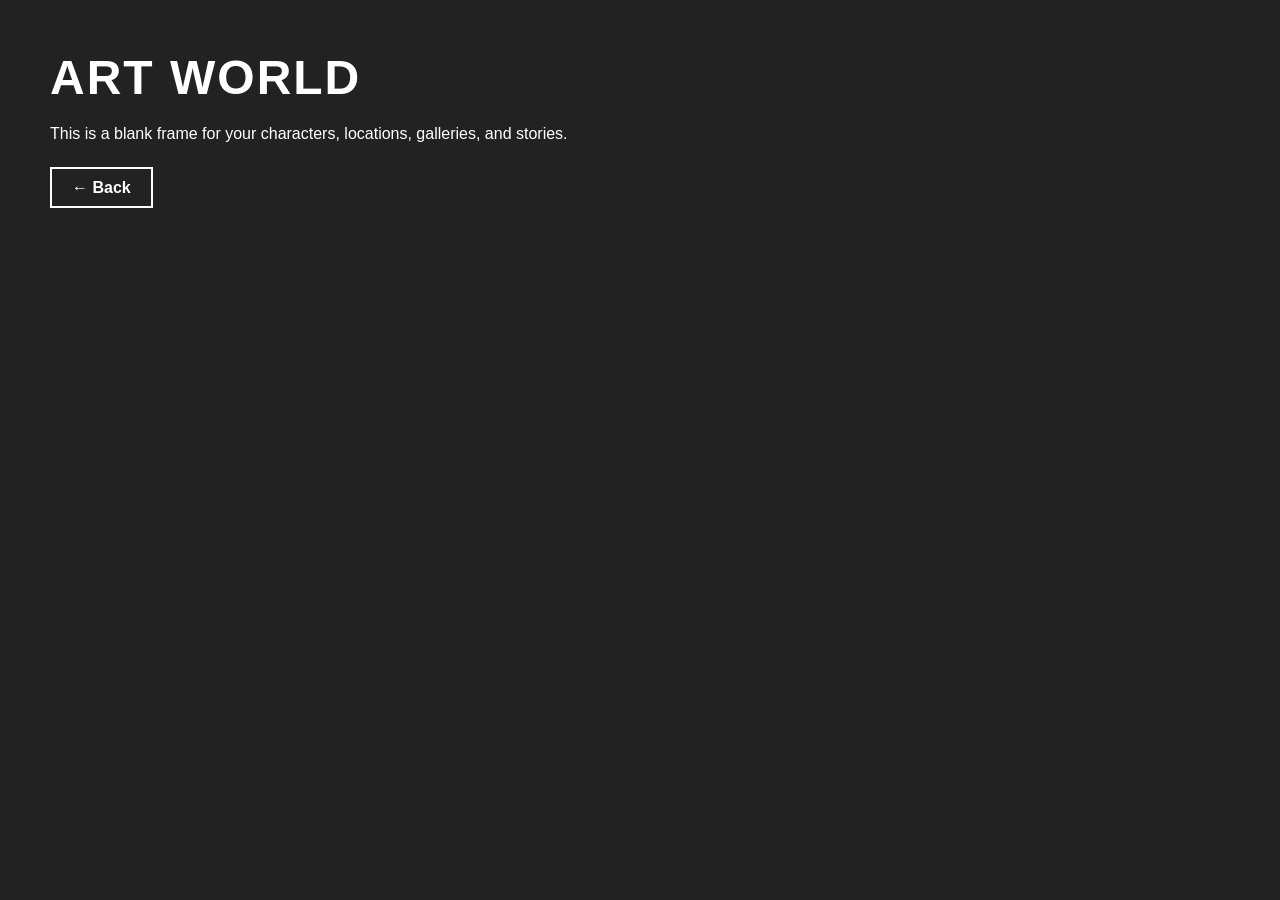
==== art.html @ 6acf8da5 "Start" ====
<!DOCTYPE html>
<html lang="en">
<head>
    <meta charset="UTF-8">
    <meta name="viewport" content="width=device-width, initial-scale=1.0">
    <title>Art Section</title>
    <link rel="stylesheet" href="style.css">
</head>
<body style="background-color: #222; color: #fff; padding: 50px; font-family: Arial, sans-serif;">

    <h1>Art World</h1>
    <p>This is a blank frame for your characters, locations, galleries, and stories.</p>
    
    <br><br>
    <a href="index.html" style="color: #fff; font-weight: bold; text-decoration: none; border: 2px solid #fff; padding: 10px 20px;">← Back</a>

</body>
</html>
---- style.css ----
* {
    margin: 0;
    padding: 0;
    box-sizing: border-box;
}

body, html {
    height: 100%;
    font-family: Arial, sans-serif;
    overflow: hidden;
}
.split-container {
    display: flex;
    width: 100%;
    height: 100vh;
}
.split-side {
    flex: 1;
    display: flex;
    flex-direction: column;
    justify-content: center;
    align-items: center;
    text-align: center;
    padding: 20px;
    transition: background 0.3s ease;
}
.design-side {
        background: url("./images/redbg.png") center / cover no-repeat;
        color: #333333;
    }

.design-btn {
    border-color: #ffffff;
    color: #ffffff;
    background: transparent;
}

.design-btn:hover {
    background: #ffffff;
    color: #5a100d;
}
.art-side {
    background: url("./images/bluebg.png") center / cover no-repeat;
    color: #ffffff;
}

h1 {
    font-size: 3rem;
    margin-bottom: 20px;
    text-transform: uppercase;
    letter-spacing: 2px;
}

.btn {
    display: inline-block;
    padding: 12px 30px;
    font-size: 1rem;
    text-decoration: none;
    border: 2px solid;
    font-weight: bold;
    cursor: pointer;
    transition: all 0.3s ease;
}

.design-btn {
    border-color: #333;
    color: #333;
    background: transparent;
}
.design-btn:hover {
    background: #333;
    color: #fff;
}

.art-btn {
    border-color: #fff;
    color: #fff;
    background: transparent;
}
.art-btn:hover {
    background: #fff;
    color: #222;
}

@media (max-width: 768px) {
    .split-container {
        flex-direction: column;
    }
}
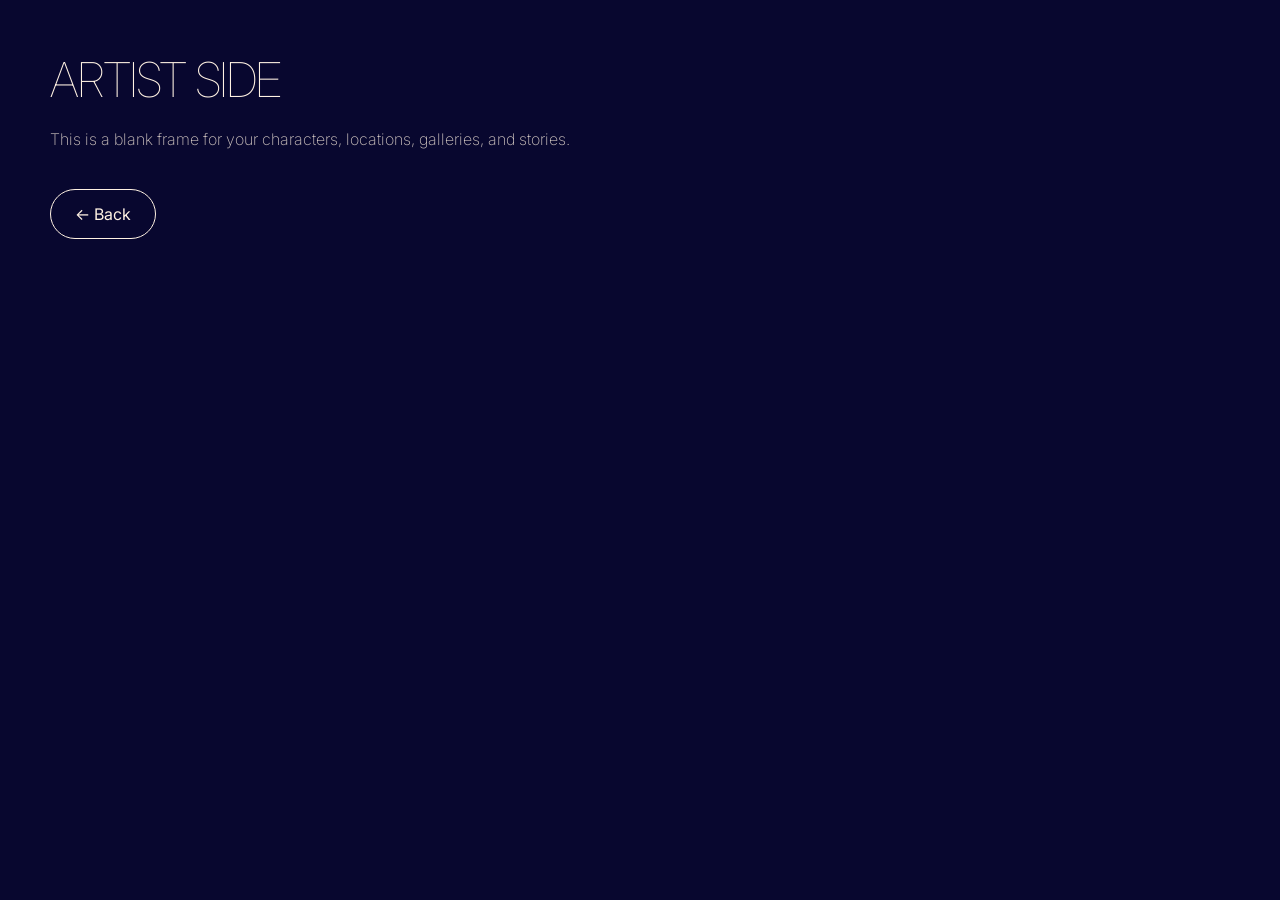
==== commit 05f25c06: "Update" ====
--- a/art.html
+++ b/art.html
@@ -3,16 +3,19 @@
 <head>
     <meta charset="UTF-8">
     <meta name="viewport" content="width=device-width, initial-scale=1.0">
-    <title>Art Section</title>
+    <title>Artist Side — echoji07</title>
+    <link rel="icon" type="image/svg+xml" href="images/favicon.svg">
+    <link rel="preconnect" href="https://fonts.googleapis.com">
+    <link rel="preconnect" href="https://fonts.gstatic.com" crossorigin>
+    <link href="https://fonts.googleapis.com/css2?family=Inter:wght@100;200;300;400&display=swap" rel="stylesheet">
     <link rel="stylesheet" href="style.css">
 </head>
-<body style="background-color: #222; color: #fff; padding: 50px; font-family: Arial, sans-serif;">
+<body class="sub-page art">
 
-    <h1>Art World</h1>
+    <h1>Artist Side</h1>
     <p>This is a blank frame for your characters, locations, galleries, and stories.</p>
-    
-    <br><br>
-    <a href="index.html" style="color: #fff; font-weight: bold; text-decoration: none; border: 2px solid #fff; padding: 10px 20px;">← Back</a>
+
+    <a href="index.html" class="back-link">← Back</a>
 
 </body>
-</html>+</html>
--- a/style.css
+++ b/style.css
@@ -1,89 +1,414 @@
+/* ==========================================================
+   echoji07 website — перший екран (Design side / Artist side)
+   Макет Figma: 1920x1080, кожна половина 960x1080.
+   Усі розміри задані через --u (1 піксель макета).
+   ========================================================== */
+
+:root {
+    --u: min(calc(100vw / 1920), calc(100vh / 1080));
+    --cream: #FFF2E3;
+    --red-bg: #270001;
+    --blue-bg: #08072F;
+    --red-star: #121032;
+    --blue-star: #270001;
+    --btn-text: #2E0908;
+}
+
 * {
     margin: 0;
     padding: 0;
     box-sizing: border-box;
 }
 
-body, html {
+html, body {
     height: 100%;
-    font-family: Arial, sans-serif;
+    font-family: "Inter", Arial, sans-serif;
+    -webkit-font-smoothing: antialiased;
+}
+
+body.hub-page {
     overflow: hidden;
-}
+    background: #000;
+}
+
+a {
+    text-decoration: none;
+    color: inherit;
+}
+
+/* ---------- Він'єтка на весь екран (~20% затемнення по краях) ---------- */
+
+body.hub-page::after {
+    content: "";
+    position: fixed;
+    inset: 0;
+    z-index: 4;
+    pointer-events: none;
+    background: radial-gradient(ellipse at center, rgba(0, 0, 0, 0) 45%, rgba(0, 0, 0, 0.2) 100%);
+}
+
+/* ---------- Контейнер з двома половинами ---------- */
+
 .split-container {
     display: flex;
     width: 100%;
     height: 100vh;
-}
+    position: relative;
+}
+
 .split-side {
+    position: relative;
     flex: 1;
+    overflow: hidden;
+    color: var(--cream);
+}
+
+.design-side {
+    background: var(--red-bg) url("./images/redbg.png") center / cover no-repeat;
+}
+
+.art-side {
+    background: var(--blue-bg) url("./images/bluebg.png") center / cover no-repeat;
+}
+
+/* Сцена 960x1080 — по центру половини, масштабується разом з вікном */
+.stage {
+    position: absolute;
+    left: 50%;
+    top: 50%;
+    width: calc(960 * var(--u));
+    height: calc(1080 * var(--u));
+    transform: translate(-50%, -50%);
+}
+
+/* ---------- Заголовок + опис ---------- */
+
+.hero-text {
+    position: absolute;
+    left: 50%;
+    top: calc(100 * var(--u));
+    width: calc(588 * var(--u));
+    transform: translateX(-50%);
     display: flex;
     flex-direction: column;
+    align-items: center;
+    gap: calc(12 * var(--u));
+}
+
+.hero-title {
+    width: 100%;
+    height: calc(124 * var(--u));
+    display: flex;
+    align-items: center;
     justify-content: center;
-    align-items: center;
     text-align: center;
-    padding: 20px;
-    transition: background 0.3s ease;
-}
-.design-side {
-        background: url("./images/redbg.png") center / cover no-repeat;
-        color: #333333;
-    }
-
-.design-btn {
-    border-color: #ffffff;
-    color: #ffffff;
+    font-family: "Inter", Arial, sans-serif;
+    font-weight: 100;
+    font-size: calc(108 * var(--u));
+    line-height: 1;
+    letter-spacing: -0.08em;
+    /* компенсація від'ємного letter-spacing після останньої літери, щоб текст був точно по центру */
+    padding-right: 0.08em;
+    text-transform: uppercase;
+    white-space: nowrap;
+    color: var(--cream);
+    margin: 0;
+}
+
+.hero-desc {
+    width: calc(526 * var(--u));
+    max-width: 100%;
+    text-align: center;
+    font-family: "Inter", Arial, sans-serif;
+    font-weight: 200; /* Inter Extra Light */
+    font-size: max(10px, calc(14 * var(--u)));
+    line-height: calc(18 * var(--u));
+    letter-spacing: -0.02em;
+    color: rgba(255, 242, 227, 0.8);
+}
+
+/* ---------- Кнопка EXPLORE ---------- */
+
+.btn {
+    position: absolute;
+    left: 50%;
+    top: calc(795 * var(--u));
+    transform: translateX(-50%);
+    display: inline-flex;
+    align-items: center;
+    justify-content: center;
+    padding: calc(14 * var(--u)) calc(24 * var(--u));
+    border-radius: 999px;
+    background: var(--cream);
+    color: var(--btn-text);
+    font-weight: 400;
+    font-size: max(12px, calc(18 * var(--u)));
+    text-transform: uppercase;
+    line-height: 1.2;
+    cursor: pointer;
+    transition: transform 0.25s ease, box-shadow 0.25s ease;
+}
+
+.btn:hover {
+    transform: translateX(-50%) translateY(-2px);
+    box-shadow: 0 6px 20px rgba(255, 242, 227, 0.25);
+}
+
+/* Кнопки EXPLORE: текст 24, відступи 16 / 32 (задані окремо для кожної сторони) */
+.design-side .btn {
+    font-size: max(16px, calc(24 * var(--u)));
+    padding: calc(16 * var(--u)) calc(32 * var(--u));
+}
+
+.art-side .btn {
+    font-size: max(16px, calc(24 * var(--u)));
+    padding: calc(16 * var(--u)) calc(32 * var(--u));
+}
+
+/* ---------- Навігаційні «таблетки» ---------- */
+
+.nav-chips {
+    position: absolute;
+    left: 50%;
+    top: calc(914 * var(--u));
+    transform: translateX(-50%);
+    display: flex;
+    flex-direction: column;
+    align-items: center;
+    gap: calc(12 * var(--u));
+}
+
+.chip-row {
+    display: flex;
+    justify-content: center;
+    align-items: center;
+    gap: calc(12 * var(--u));
+}
+
+.chip {
+    display: inline-flex;
+    align-items: center;
+    justify-content: center;
+    padding: calc(14 * var(--u)) calc(24 * var(--u));
+    border: 1px solid var(--cream);
+    border-radius: 999px;
+    color: var(--cream);
+    font-weight: 400;
+    font-size: max(11px, calc(16 * var(--u)));
+    line-height: 1.2;
+    white-space: nowrap;
+    transition: background 0.25s ease, color 0.25s ease;
+}
+
+.chip:hover {
+    background: var(--cream);
+    color: var(--btn-text);
+}
+
+/* ---------- Пошук (по центру зверху, через обидві половини) ---------- */
+
+.search {
+    position: fixed;
+    z-index: 5;
+    left: 50%;
+    top: clamp(16px, calc(50 * var(--u)), 50px);
+    transform: translateX(-50%);
+    width: 279px;
+    background: var(--cream);
+    border-radius: 30px;
+    overflow: hidden;
+    box-shadow: 0 4px 12px rgba(0, 0, 0, 0.2);
+}
+
+/* Рядок вводу: 279 x 48, відступи 12 / 24 */
+.search-field {
+    display: flex;
+    align-items: center;
+    height: 48px;
+    padding: 12px 24px;
+}
+
+.search input {
+    flex: 1;
+    min-width: 0;
+    border: 0;
+    outline: 0;
     background: transparent;
-}
-
-.design-btn:hover {
-    background: #ffffff;
-    color: #5a100d;
-}
-.art-side {
-    background: url("./images/bluebg.png") center / cover no-repeat;
-    color: #ffffff;
-}
-
-h1 {
+    font-family: "Inter", Arial, sans-serif;
+    font-weight: 300;
+    font-size: 16px;
+    line-height: 24px;
+    height: 24px;
+    letter-spacing: -0.02em;
+    color: #000;
+}
+
+.search input::placeholder {
+    color: rgba(0, 0, 0, 0.32);
+}
+
+.search input::-webkit-search-cancel-button {
+    display: none;
+}
+
+.search-icon {
+    flex: none;
+    display: block;
+    width: 24px;
+    height: 24px;
+    opacity: 0.32;
+    transition: opacity 0.2s ease;
+}
+
+.search-icon:hover {
+    opacity: 0.6;
+}
+
+/* Хрестик очищення: з'являється, коли є текст; відступ 12px до лупи */
+.search-clear {
+    flex: none;
+    display: flex;
+    align-items: center;
+    justify-content: center;
+    width: 24px;
+    height: 24px;
+    margin-right: 12px;
+    padding: 0;
+    border: 0;
+    background: transparent;
+    cursor: pointer;
+}
+
+.search-clear[hidden] {
+    display: none;
+}
+
+.search-clear img {
+    width: 18px;
+    height: 18px;
+    opacity: 0.32;
+    transition: opacity 0.2s ease;
+}
+
+.search-clear:hover img {
+    opacity: 0.6;
+}
+
+/* Випадаючі підказки (Variant3) */
+.search-results {
+    display: none;
+    padding: 0 24px;
+}
+
+.search.is-open .search-results {
+    display: block;
+}
+
+.search-result {
+    display: flex;
+    align-items: center;
+    gap: 8px;
+    padding: 14px 0;
+    font-weight: 300;
+    font-size: 16px;
+    line-height: 24px;
+    letter-spacing: -0.02em;
+    color: #000;
+    border-top: 1px solid rgba(0, 0, 0, 0.06);
+}
+
+.search-result-title {
+    flex: 1;
+    min-width: 0;
+    white-space: nowrap;
+    overflow: hidden;
+    text-overflow: ellipsis;
+}
+
+.search-result-side {
+    flex: none;
+    font-size: 14px;
+    text-align: right;
+    color: rgba(0, 0, 0, 0.12);
+    white-space: nowrap;
+}
+
+.search-result-arrow {
+    flex: none;
+    width: 24px;
+    height: 24px;
+    opacity: 0.5;
+}
+
+.search-result:hover .search-result-side {
+    color: rgba(0, 0, 0, 0.4);
+}
+
+/* ---------- Внутрішні сторінки (design.html / art.html) ---------- */
+
+body.sub-page {
+    min-height: 100vh;
+    padding: 50px;
+    color: var(--cream);
+}
+
+body.sub-page.design { background: var(--red-bg); }
+body.sub-page.art    { background: var(--blue-bg); }
+
+body.sub-page h1 {
+    font-weight: 100;
     font-size: 3rem;
+    letter-spacing: -0.04em;
+    text-transform: uppercase;
     margin-bottom: 20px;
-    text-transform: uppercase;
-    letter-spacing: 2px;
-}
-
-.btn {
+}
+
+body.sub-page p {
+    font-weight: 200;
+    opacity: 0.8;
+}
+
+.back-link {
     display: inline-block;
-    padding: 12px 30px;
-    font-size: 1rem;
-    text-decoration: none;
-    border: 2px solid;
-    font-weight: bold;
-    cursor: pointer;
-    transition: all 0.3s ease;
-}
-
-.design-btn {
-    border-color: #333;
-    color: #333;
-    background: transparent;
-}
-.design-btn:hover {
-    background: #333;
-    color: #fff;
-}
-
-.art-btn {
-    border-color: #fff;
-    color: #fff;
-    background: transparent;
-}
-.art-btn:hover {
-    background: #fff;
-    color: #222;
-}
+    margin-top: 40px;
+    padding: 14px 24px;
+    border: 1px solid var(--cream);
+    border-radius: 999px;
+    transition: background 0.25s ease, color 0.25s ease;
+}
+
+.back-link:hover {
+    background: var(--cream);
+    color: var(--btn-text);
+}
+
+/* ---------- Мобільна версія: половини одна під одною ---------- */
 
 @media (max-width: 768px) {
+    body.hub-page {
+        overflow-y: auto;
+    }
+
+    :root {
+        --u: calc(100vw / 700);
+    }
+
     .split-container {
         flex-direction: column;
-    }
-}+        height: auto;
+    }
+
+    .split-side {
+        flex: none;
+        height: calc(1080 * var(--u));
+    }
+
+    .stage {
+        top: 0;
+        transform: translateX(-50%);
+    }
+
+    .search {
+        top: 20px;
+    }
+}
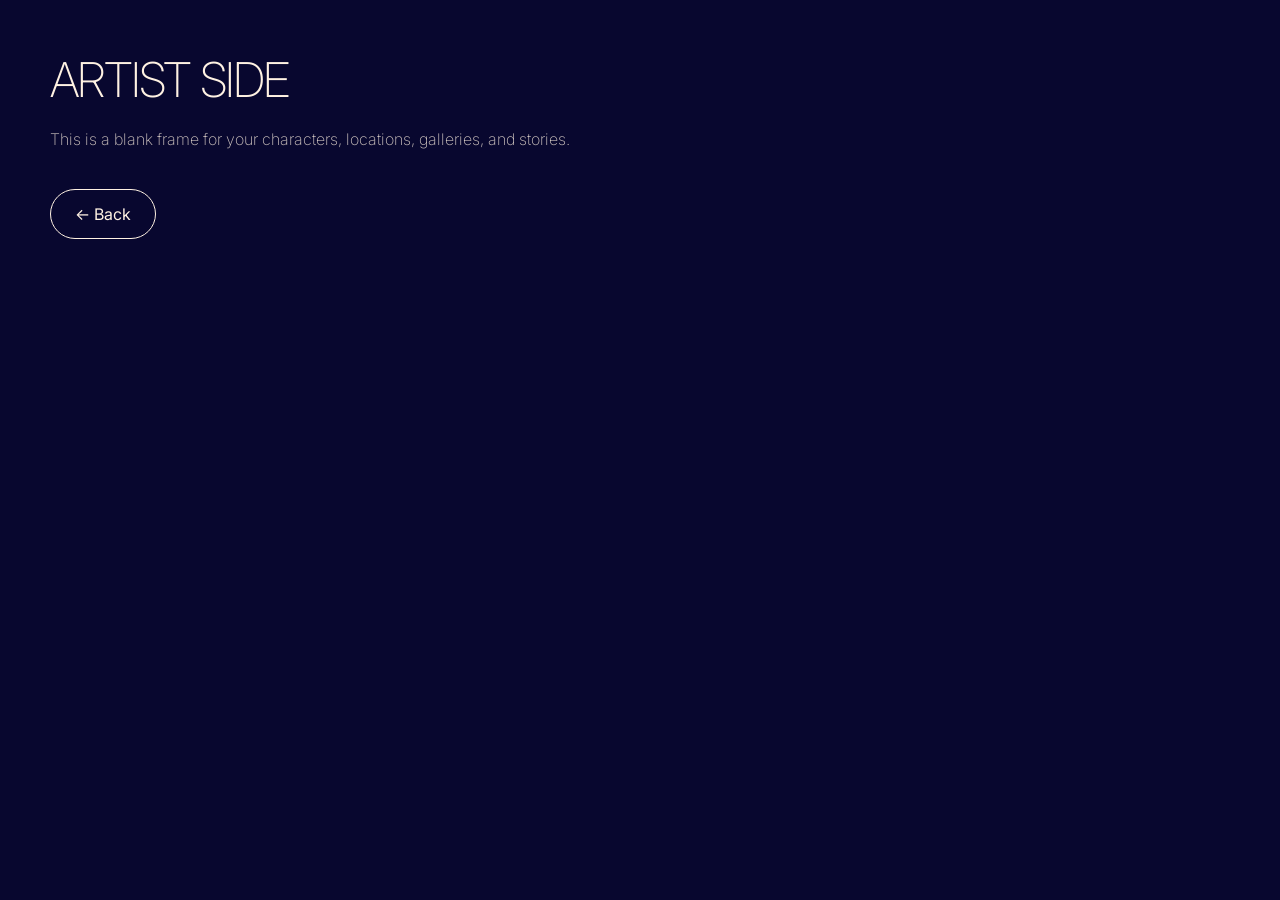
==== commit 2780b1df: "upd" ====
--- a/art.html
+++ b/art.html
@@ -9,6 +9,7 @@
     <link rel="preconnect" href="https://fonts.gstatic.com" crossorigin>
     <link href="https://fonts.googleapis.com/css2?family=Inter:wght@100;200;300;400&display=swap" rel="stylesheet">
     <link rel="stylesheet" href="style.css">
+    <script src="prefs.js"></script>
 </head>
 <body class="sub-page art">
 
--- a/style.css
+++ b/style.css
@@ -9,9 +9,14 @@
     --cream: #FFF2E3;
     --red-bg: #270001;
     --blue-bg: #08072F;
-    --red-star: #121032;
-    --blue-star: #270001;
-    --btn-text: #2E0908;
+    --red-ink: #2E0908;   /* текст кнопки на Design side */
+    --blue-ink: #131032;  /* текст кнопки на Artist side */
+    --btn-text: var(--red-ink);
+
+    /* розмір іконок 24 з макета (на малих екранах не менше 16px) */
+    --icon: max(16px, calc(24 * var(--u)));
+    /* відступ від країв екрана до кутових елементів (32 у макеті) */
+    --edge: max(14px, calc(32 * var(--u)));
 }
 
 * {
@@ -34,6 +39,26 @@
 a {
     text-decoration: none;
     color: inherit;
+}
+
+button {
+    font: inherit;
+    color: inherit;
+}
+
+/* SVG-спрайт з іконками (не відображається, але symbol доступні через <use>) */
+.sprite {
+    position: absolute;
+    width: 0;
+    height: 0;
+    overflow: hidden;
+}
+
+.icon {
+    flex: none;
+    display: block;
+    width: var(--icon);
+    height: var(--icon);
 }
 
 /* ---------- Він'єтка на весь екран (~20% затемнення по краях) ---------- */
@@ -69,6 +94,7 @@
 
 .art-side {
     background: var(--blue-bg) url("./images/bluebg.png") center / cover no-repeat;
+    --btn-text: var(--blue-ink);
 }
 
 /* Сцена 960x1080 — по центру половини, масштабується разом з вікном */
@@ -95,6 +121,7 @@
     gap: calc(12 * var(--u));
 }
 
+/* Inter Extra Light, 108, letter-spacing -0.08em */
 .hero-title {
     width: 100%;
     height: calc(124 * var(--u));
@@ -103,7 +130,7 @@
     justify-content: center;
     text-align: center;
     font-family: "Inter", Arial, sans-serif;
-    font-weight: 100;
+    font-weight: 200;
     font-size: calc(108 * var(--u));
     line-height: 1;
     letter-spacing: -0.08em;
@@ -115,19 +142,41 @@
     margin: 0;
 }
 
+/* Inter Light, 14 / 18, letter-spacing 0.04em, колір #FFF2E3 */
 .hero-desc {
     width: calc(526 * var(--u));
     max-width: 100%;
     text-align: center;
     font-family: "Inter", Arial, sans-serif;
-    font-weight: 200; /* Inter Extra Light */
+    font-weight: 300;
     font-size: max(10px, calc(14 * var(--u)));
     line-height: calc(18 * var(--u));
-    letter-spacing: -0.02em;
-    color: rgba(255, 242, 227, 0.8);
-}
-
-/* ---------- Кнопка EXPLORE ---------- */
+    letter-spacing: 0.04em;
+    color: var(--cream);
+}
+
+/* Розміри блоку з описом задані ОКРЕМО для кожної сторони — вони не залежать один від одного,
+   тому змінювати їх можна незалежно. Текст у 2 рядки для EN і UA. */
+
+/* Design side */
+.design-side .hero-text {
+    width: calc(780 * var(--u));
+}
+
+.design-side .hero-desc {
+    width: calc(760 * var(--u));
+}
+
+/* Artist side */
+.art-side .hero-text {
+    width: calc(760 * var(--u));
+}
+
+.art-side .hero-desc {
+    width: calc(740 * var(--u));
+}
+
+/* ---------- Кнопка EXPLORE (текст 24, відступи 16 / 32, відступ до стрілки 14) ---------- */
 
 .btn {
     position: absolute;
@@ -137,16 +186,22 @@
     display: inline-flex;
     align-items: center;
     justify-content: center;
-    padding: calc(14 * var(--u)) calc(24 * var(--u));
+    gap: calc(14 * var(--u));
+    padding: calc(16 * var(--u)) calc(32 * var(--u));
     border-radius: 999px;
     background: var(--cream);
     color: var(--btn-text);
     font-weight: 400;
-    font-size: max(12px, calc(18 * var(--u)));
+    font-size: max(16px, calc(24 * var(--u)));
     text-transform: uppercase;
     line-height: 1.2;
+    white-space: nowrap;
     cursor: pointer;
     transition: transform 0.25s ease, box-shadow 0.25s ease;
+}
+
+.btn .icon {
+    stroke-width: 2;
 }
 
 .btn:hover {
@@ -154,18 +209,7 @@
     box-shadow: 0 6px 20px rgba(255, 242, 227, 0.25);
 }
 
-/* Кнопки EXPLORE: текст 24, відступи 16 / 32 (задані окремо для кожної сторони) */
-.design-side .btn {
-    font-size: max(16px, calc(24 * var(--u)));
-    padding: calc(16 * var(--u)) calc(32 * var(--u));
-}
-
-.art-side .btn {
-    font-size: max(16px, calc(24 * var(--u)));
-    padding: calc(16 * var(--u)) calc(32 * var(--u));
-}
-
-/* ---------- Навігаційні «таблетки» ---------- */
+/* ---------- Навігаційні «таблетки» з іконками ---------- */
 
 .nav-chips {
     position: absolute;
@@ -186,9 +230,11 @@
 }
 
 .chip {
+    --doc-line: var(--red-ink);
     display: inline-flex;
     align-items: center;
     justify-content: center;
+    gap: calc(8 * var(--u));
     padding: calc(14 * var(--u)) calc(24 * var(--u));
     border: 1px solid var(--cream);
     border-radius: 999px;
@@ -200,9 +246,95 @@
     transition: background 0.25s ease, color 0.25s ease;
 }
 
+/* у макеті на Artist side відступ між текстом та іконкою 10 */
+.art-side .chip {
+    gap: calc(10 * var(--u));
+}
+
 .chip:hover {
+    --doc-line: var(--cream);
     background: var(--cream);
-    color: var(--btn-text);
+    color: var(--red-ink);
+}
+
+/* ---------- Локальний час (лівий верхній кут) ---------- */
+
+.local-time {
+    position: absolute;
+    z-index: 3;
+    top: max(14px, calc(24 * var(--u)));
+    left: var(--edge);
+    font-weight: 300;
+    font-size: max(11px, calc(14 * var(--u)));
+    line-height: 1.2;
+    text-transform: uppercase;
+    white-space: nowrap;
+    color: rgba(255, 242, 227, 0.32);
+    cursor: default;
+}
+
+/* ---------- Перемикач мови EN / UA (правий верхній кут) ---------- */
+
+.lang {
+    position: absolute;
+    z-index: 3;
+    top: max(14px, calc(24 * var(--u)));
+    right: var(--edge);
+    display: flex;
+    align-items: center;
+    gap: max(10px, calc(14 * var(--u)));
+}
+
+.lang-btn {
+    padding: 2px;
+    border: 0;
+    border-bottom: 1px solid transparent;
+    background: transparent;
+    font-family: "Inter", Arial, sans-serif;
+    font-weight: 300;
+    font-size: max(11px, calc(14 * var(--u)));
+    letter-spacing: -0.02em;
+    line-height: 1.2;
+    color: rgba(255, 242, 227, 0.24);
+    cursor: pointer;
+    transition: color 0.2s ease, border-color 0.2s ease;
+}
+
+.lang-btn:hover {
+    color: rgba(255, 242, 227, 0.6);
+}
+
+.lang-btn.is-active {
+    color: var(--cream);
+    border-bottom-color: var(--cream);
+    cursor: default;
+}
+
+/* ---------- Іконки соцмереж по боках ---------- */
+
+.socials {
+    position: absolute;
+    z-index: 3;
+    top: 50%;
+    transform: translateY(-50%);
+    list-style: none;
+    display: flex;
+    flex-direction: column;
+    gap: max(14px, calc(32 * var(--u)));
+}
+
+.socials-left  { left: var(--edge); }
+.socials-right { right: var(--edge); }
+
+.socials a {
+    display: block;
+    color: rgba(255, 242, 227, 0.6);
+    transition: color 0.2s ease, transform 0.2s ease;
+}
+
+.socials a:hover {
+    color: var(--cream);
+    transform: scale(1.12);
 }
 
 /* ---------- Пошук (по центру зверху, через обидві половини) ---------- */
@@ -213,14 +345,14 @@
     left: 50%;
     top: clamp(16px, calc(50 * var(--u)), 50px);
     transform: translateX(-50%);
-    width: 279px;
+    width: 280px;
     background: var(--cream);
     border-radius: 30px;
     overflow: hidden;
     box-shadow: 0 4px 12px rgba(0, 0, 0, 0.2);
 }
 
-/* Рядок вводу: 279 x 48, відступи 12 / 24 */
+/* Рядок вводу: 280 x 48, відступи 12 / 24 */
 .search-field {
     display: flex;
     align-items: center;
@@ -264,7 +396,8 @@
     opacity: 0.6;
 }
 
-/* Хрестик очищення: з'являється, коли є текст; відступ 12px до лупи */
+/* Хрестик очищення: контейнер 24, сам хрестик усередині 16 (як у макеті);
+   з'являється, коли є текст; відступ 12px до лупи */
 .search-clear {
     flex: none;
     display: flex;
@@ -284,8 +417,8 @@
 }
 
 .search-clear img {
-    width: 18px;
-    height: 18px;
+    width: 24px;
+    height: 24px;
     opacity: 0.32;
     transition: opacity 0.2s ease;
 }
@@ -356,7 +489,7 @@
 body.sub-page.art    { background: var(--blue-bg); }
 
 body.sub-page h1 {
-    font-weight: 100;
+    font-weight: 200;
     font-size: 3rem;
     letter-spacing: -0.04em;
     text-transform: uppercase;
@@ -379,7 +512,941 @@
 
 .back-link:hover {
     background: var(--cream);
-    color: var(--btn-text);
+    color: var(--red-ink);
+}
+
+/* ==========================================================
+   Сторінка Design side (design.html)
+   Макети: меню відкрите (1920 x 1939) і меню закрите (бургер).
+   Розтяжка: бічне меню і відступи залежать від ширини вікна,
+   фото та заголовки масштабуються через vw.
+   ========================================================== */
+
+body.design-page {
+    --paper: #FFF9F3;
+    --ink: #2E0908;
+    --ink-soft: rgba(46, 9, 8, 0.32);
+    --menu-w: clamp(320px, 20.8334vw, 400px);   /* 400 у макеті 1920 */
+    --gutter: clamp(16px, 2.3vw, 44px);         /* 44 у макеті */
+    --toggle-space: calc(24px + var(--gutter)); /* місце під бургер, коли меню закрите */
+    --ease: 0.35s cubic-bezier(0.4, 0, 0.2, 1);
+
+    height: auto;
+    min-height: 100%;
+    background: var(--paper);
+    color: var(--ink);
+    font-weight: 300;
+}
+
+html:has(body.design-page) {
+    height: auto;
+}
+
+@media (prefers-reduced-motion: no-preference) {
+    html:has(body.design-page) {
+        scroll-behavior: smooth;
+    }
+}
+
+.design-page .icon {
+    width: 24px;
+    height: 24px;
+}
+
+.design-page :focus-visible {
+    outline: 2px solid var(--ink);
+    outline-offset: 2px;
+}
+
+/* У полі пошуку чорної рамки немає (сама «таблетка» вже має обводку) */
+.design-page .search-input:focus-visible,
+.design-page .search-input:focus {
+    outline: 0;
+}
+
+/* ---------- Кнопка меню: хрестик <-> бургер ---------- */
+
+/* Мені закрите: бургер прив'язаний до верху сторінки і гортається разом з нею.
+   Мені відкрите: хрестик стоїть у фіксованому меню. */
+.design-page .menu-toggle {
+    position: absolute;
+    z-index: 30;
+    top: 36px;
+    left: var(--gutter);
+    width: 24px;
+    height: 24px;
+    padding: 0;
+    border: 0;
+    background: transparent;
+    color: var(--ink);
+    cursor: pointer;
+    transition: left var(--ease);
+}
+
+.design-page.menu-open .menu-toggle {
+    position: fixed;
+    left: calc(var(--menu-w) - 56px);   /* x = 344 у меню шириною 400 */
+}
+
+.design-page .menu-toggle .icon {
+    position: absolute;
+    inset: 0;
+    transition: opacity 0.25s ease, transform var(--ease);
+}
+
+.design-page .menu-toggle .icon-close {
+    opacity: 0;
+    transform: rotate(-90deg);
+}
+
+.design-page.menu-open .menu-toggle .icon-close {
+    opacity: 1;
+    transform: none;
+}
+
+.design-page.menu-open .menu-toggle .icon-burger {
+    opacity: 0;
+    transform: rotate(90deg);
+}
+
+/* ---------- Бічне меню (fixed: не гортається разом зі сторінкою) ---------- */
+
+.design-page .menu {
+    position: fixed;
+    z-index: 20;
+    top: 0;
+    bottom: 0;
+    left: 0;
+    width: var(--menu-w);
+    display: flex;
+    flex-direction: column;
+    overflow-y: auto;
+    background: var(--paper);
+    border-right: 1px solid var(--ink);
+    transform: translateX(-100%);
+    visibility: hidden;
+    transition: transform var(--ease), visibility 0s linear 0.35s;
+}
+
+.design-page.menu-open .menu {
+    transform: none;
+    visibility: visible;
+    transition: transform var(--ease), visibility 0s;
+}
+
+/* Пошук у меню: 280 x 48, обводка 1px, радіус 30 */
+.design-page .menu .search {
+    position: relative;
+    z-index: auto;
+    top: auto;
+    left: auto;
+    transform: none;
+    flex: none;
+    width: min(280px, calc(100% - 120px));
+    margin: 24px 0 0 32px;
+    background: var(--paper);
+    border: 1px solid var(--ink);
+    border-radius: 30px;
+    box-shadow: none;
+}
+
+.design-page .menu .search-field {
+    height: 46px;
+    padding: 0 23px;
+}
+
+.design-page .menu .search-result {
+    border-top-color: rgba(46, 9, 8, 0.12);
+}
+
+/* Навігація: рядки з лініями, стрілка праворуч */
+.design-page .menu-nav {
+    flex: none;
+    margin-top: 60px;
+    border-top: 1px solid var(--ink);
+}
+
+/* Пункти меню мають такий самий hover, як кнопки Home Page / Art Side */
+.design-page .menu-link {
+    position: relative;
+    display: flex;
+    align-items: center;
+    gap: 12px;
+    padding: 24px;
+    border-bottom: 1px solid var(--ink);
+    color: var(--ink);
+    font-size: 16px;
+    font-weight: 300;
+    line-height: normal;
+    text-transform: uppercase;
+    transition: background 0.25s ease, color 0.25s ease;
+}
+
+.design-page .menu-link:hover {
+    background: var(--ink);
+    color: var(--paper);
+}
+
+.design-page .menu-link:hover::after {
+    background: var(--paper);
+}
+
+.design-page .menu-arrow {
+    position: absolute;
+    top: 50%;
+    right: 24px;
+    transform: translateY(-50%);
+}
+
+/* Крапка: показує, у якому розділі зараз користувач */
+.design-page .menu-link::after {
+    content: "";
+    flex: none;
+    width: 12px;
+    height: 12px;
+    border-radius: 50%;
+    background: var(--ink);
+    transform: scale(0);
+    transition: transform 0.25s ease, background 0.25s ease;
+}
+
+.design-page .menu-link.is-active::after {
+    transform: scale(1);
+}
+
+.design-page .menu-handle {
+    flex: none;
+    margin: 24px 0 0 24px;
+    font-size: 16px;
+    font-weight: 300;
+    color: var(--ink-soft);
+}
+
+/* ---------- Кнопки-«таблетки» (Home Page, Art Side) ---------- */
+
+.design-page .pill {
+    display: inline-flex;
+    align-items: center;
+    justify-content: center;
+    gap: 10px;
+    padding: 12px 24px;
+    border: 1px solid var(--ink);
+    border-radius: 30px;
+    background: transparent;
+    color: var(--ink);
+    font-family: "Inter", Arial, sans-serif;
+    font-size: 16px;
+    font-weight: 300;
+    line-height: normal;
+    white-space: nowrap;
+    cursor: pointer;
+    transition: background 0.25s ease, color 0.25s ease;
+}
+
+.design-page .pill:hover {
+    background: var(--ink);
+    color: var(--paper);
+}
+
+.design-page .icon-back {
+    transform: rotate(180deg);
+}
+
+/* Art Side: вертикальний відступ 14px */
+.design-page .menu-art {
+    flex: none;
+    align-self: flex-start;
+    margin: auto 0 24px 24px;
+    padding: 14px 24px;
+}
+
+/* Великі кнопки в тексті сторінки: так само 14px зверху й знизу */
+.design-page .pill--lg {
+    padding: 14px 24px;
+}
+
+/* ---------- Основна частина ---------- */
+
+.design-page .page {
+    padding: 0 var(--gutter);
+    transition: margin-left var(--ease);
+}
+
+.design-page.menu-open .page {
+    margin-left: var(--menu-w);
+}
+
+.design-page .topbar {
+    display: flex;
+    align-items: center;
+    gap: 32px;
+    height: 98px;
+    padding-left: var(--toggle-space);   /* бургер займає місце зліва */
+    transition: padding-left var(--ease);
+}
+
+.design-page.menu-open .topbar {
+    padding-left: 0;
+}
+
+/* Settings: текстова кнопка (без іконки, 100% непрозорість).
+   При наведенні або фокусі з клавіатури під нею з'являється меню з тумблерами. */
+.design-page .settings {
+    position: relative;
+    z-index: 10;
+    margin-left: auto;
+}
+
+.design-page .settings-btn {
+    display: block;
+    padding: 10px;
+    border: 0;
+    background: transparent;
+    color: var(--ink);
+    font-family: "Inter", Arial, sans-serif;
+    font-size: 14px;
+    font-weight: 300;
+    line-height: normal;
+    text-decoration: underline;
+    text-underline-position: from-font;
+    opacity: 1;
+    cursor: pointer;
+}
+
+.design-page .settings-menu {
+    position: absolute;
+    top: 100%;
+    right: 0;
+    padding-top: 8px;            /* невидимий місток, щоб меню не зникало, поки курсор їде до нього */
+    opacity: 0;
+    visibility: hidden;
+    transform: translateY(-4px);
+    transition: opacity 0.2s ease, transform 0.2s ease, visibility 0s linear 0.2s;
+}
+
+.design-page .settings:hover .settings-menu,
+.design-page .settings:has(:focus-visible) .settings-menu,
+.design-page .settings.is-open .settings-menu {
+    opacity: 1;
+    visibility: visible;
+    transform: none;
+    transition: opacity 0.2s ease, transform 0.2s ease, visibility 0s;
+}
+
+.design-page .settings-panel {
+    display: flex;
+    flex-direction: column;
+    gap: 16px;
+    min-width: 264px;
+    padding: 20px 24px;
+    border: 1px solid var(--ink);
+    border-radius: 16px;
+    background: var(--paper);
+    box-shadow: 0 8px 24px rgba(46, 9, 8, 0.12);
+}
+
+.design-page .settings-row {
+    display: flex;
+    align-items: center;
+    justify-content: space-between;
+    gap: 24px;
+}
+
+.design-page .settings-label {
+    font-size: 14px;
+    font-weight: 300;
+    line-height: normal;
+    white-space: nowrap;
+}
+
+/* Тумблер 44 x 24 */
+.design-page .switch {
+    position: relative;
+    flex: none;
+    width: 44px;
+    height: 24px;
+    padding: 0;
+    border: 1px solid var(--ink);
+    border-radius: 30px;
+    background: transparent;
+    cursor: pointer;
+    transition: background 0.25s ease;
+}
+
+.design-page .switch-knob {
+    position: absolute;
+    top: 3px;
+    left: 3px;
+    width: 16px;
+    height: 16px;
+    border-radius: 50%;
+    background: var(--ink);
+    transition: transform 0.25s ease, background 0.25s ease;
+}
+
+.design-page .switch[aria-checked="true"] {
+    background: var(--ink);
+}
+
+.design-page .switch[aria-checked="true"] .switch-knob {
+    background: var(--paper);
+    transform: translateX(20px);
+}
+
+/* Перемикач мови (у макеті праворуч у шапці) */
+.design-page .lang {
+    position: static;
+    flex: none;
+}
+
+.design-page .lang-btn {
+    color: rgba(46, 9, 8, 0.24);
+}
+
+.design-page .lang-btn:hover {
+    color: rgba(46, 9, 8, 0.6);
+}
+
+.design-page .lang-btn.is-active {
+    color: var(--ink);
+    border-bottom-color: var(--ink);
+}
+
+/* Фото-заглушка: потім замінити на зображення */
+.design-page .photo {
+    width: 100%;
+    height: clamp(180px, 21.35vw, 410px);   /* 410 у макеті 1920 */
+    border-radius: 8px;
+    background: #141414;
+    object-fit: cover;
+}
+
+/* Рядок під фото: місцевий час і години доступності (макет: 14 Light, доступність 60%) */
+.design-page .meta-row {
+    display: flex;
+    flex-wrap: wrap;
+    justify-content: space-between;
+    gap: 8px 32px;
+    margin-top: 18px;
+}
+
+.design-page .local-time,
+.design-page .availability {
+    position: static;
+    margin: 0;
+    font-size: 14px;
+    font-weight: 300;
+    line-height: normal;
+    text-transform: uppercase;
+    white-space: normal;
+    color: var(--ink);
+}
+
+.design-page .availability {
+    color: rgba(46, 9, 8, 0.6);
+}
+
+.design-page .visually-hidden {
+    position: absolute;
+    width: 1px;
+    height: 1px;
+    margin: -1px;
+    overflow: hidden;
+    clip: rect(0 0 0 0);
+    white-space: nowrap;
+}
+
+/* ---------- Розділи: основна колонка 60% + бічна 40% (без ліній між розділами) ----------
+   Розміри в макеті 1920: заголовок 110 Thin, відступ між розділами 80, між заголовком і вмістом 32.
+   Заголовки масштабуються від ширини області (cqw), тому вміщаються при будь-якому розтягуванні. */
+
+.design-page main {
+    container: about / inline-size;
+}
+
+.design-page .row {
+    display: grid;
+    grid-template-columns: minmax(0, 3fr) minmax(0, 2fr);
+    margin-top: 80px;
+}
+
+.design-page .row:last-child {
+    margin-bottom: 120px;
+}
+
+.design-page .row-main,
+.design-page .row-side {
+    min-width: 0;
+}
+
+.design-page .row-main {
+    max-width: 629px;
+}
+
+.design-page .section-title {
+    margin: 0;
+    scroll-margin-top: 24px;
+    font-size: clamp(40px, 6cqw, 110px);   /* 110 у макеті 1920 */
+    font-weight: 100;
+    line-height: 0.9636;                   /* 106 / 110 */
+    letter-spacing: -0.1em;
+    text-transform: uppercase;
+    overflow-wrap: break-word;
+    color: var(--ink);
+}
+
+/* Open to work: 16 Regular, колір #30541D */
+.design-page .status {
+    display: flex;
+    align-items: center;
+    gap: 8px;
+    margin-bottom: 32px;
+    font-size: 16px;
+    font-weight: 400;
+    letter-spacing: -0.02em;
+    color: #30541D;
+}
+
+.design-page .status-dot {
+    flex: none;
+    width: 8px;
+    height: 8px;
+    border-radius: 50%;
+    background: #30541D;
+    animation: dot-blink 2s ease-in-out infinite;   /* одне повільне мигання за 2 секунди */
+}
+
+@keyframes dot-blink {
+    0%, 100% { opacity: 1; }
+    50%      { opacity: 0.15; }
+}
+
+@media (prefers-reduced-motion: reduce) {
+    .design-page .status-dot {
+        animation: none;
+    }
+}
+
+.design-page .section-text {
+    display: flex;
+    flex-direction: column;
+    gap: 16px;
+    max-width: 578px;
+    margin-top: 32px;
+    font-size: 16px;
+    font-weight: 300;
+    line-height: 20px;
+    letter-spacing: -0.02em;
+    text-wrap: pretty;
+}
+
+.design-page .niches ul {
+    margin: 0;
+    padding-left: 24px;
+}
+
+.design-page .caption {
+    margin: 0;
+    font-size: 14px;
+    font-weight: 300;
+    line-height: normal;
+    text-transform: uppercase;
+    color: var(--ink);
+}
+
+/* Права колонка: підпис + кнопка, 293 завширшки */
+.design-page .cta {
+    display: flex;
+    flex-direction: column;
+    align-items: flex-start;
+    gap: 24px;
+    width: 293px;
+    max-width: 100%;
+}
+
+.design-page .cta-actions {
+    display: flex;
+    flex-direction: column;
+    align-items: flex-start;
+    gap: 12px;
+}
+
+/* Кнопки праворуч вирівняні по верху заголовка */
+.design-page div.row-side:not(.row-side--split) {
+    margin-top: -10px;
+}
+
+.design-page .pill--lg {
+    font-weight: 400;
+}
+
+/* Download CV: залита кнопка (Inter Medium) */
+.design-page .pill--primary {
+    background: var(--ink);
+    color: #FFF2E3;
+    font-weight: 500;
+}
+
+.design-page .pill--primary:hover {
+    background: transparent;
+    color: var(--ink);
+}
+
+/* About me: CV зліва, «Columns» праворуч (x = 1687 у макеті) */
+.design-page .row-side--split {
+    display: flex;
+    justify-content: space-between;
+    gap: 24px;
+    padding-top: 51px;
+}
+
+.design-page .columns {
+    flex: none;
+    display: flex;
+    flex-direction: column;
+    gap: 18px;
+    min-width: 83px;
+    margin-right: min(106px, 14.5%);
+}
+
+.design-page .columns .caption {
+    font-weight: 400;
+}
+
+.design-page .columns ul {
+    display: flex;
+    flex-direction: column;
+    gap: 16px;
+    margin: 0;
+    padding: 0;
+    list-style: none;
+}
+
+.design-page .columns a {
+    font-size: 16px;
+    font-weight: 300;
+    line-height: 20px;
+    letter-spacing: -0.02em;
+    color: rgba(46, 9, 8, 0.6);
+    text-decoration: underline;
+    text-underline-position: from-font;
+    transition: color 0.2s ease;
+}
+
+.design-page .columns a:hover {
+    color: var(--ink);
+}
+
+/* ---------- Contacts ---------- */
+
+.design-page .contacts {
+    display: flex;
+    flex-direction: column;
+    gap: 32px;
+    margin-top: 32px;
+}
+
+.design-page .email {
+    display: flex;
+    flex-wrap: wrap;
+    align-items: center;
+    gap: 16px;
+}
+
+/* Пошта: 24 Regular; підводка з'являється при наведенні */
+.design-page .email-link {
+    font-size: 24px;
+    font-weight: 400;
+    letter-spacing: -0.02em;
+    overflow-wrap: anywhere;
+    text-decoration: underline;
+    text-decoration-color: transparent;
+    text-underline-position: from-font;
+    transition: text-decoration-color 0.2s ease;
+}
+
+.design-page .email:hover .email-link,
+.design-page .email-link:focus-visible {
+    text-decoration-color: currentColor;
+}
+
+/* Кнопка «Copy» з'являється поруч при наведенні (на сенсорних екранах видно завжди) */
+.design-page .copy-btn {
+    position: relative;
+    flex: none;
+    width: 24px;
+    height: 24px;
+    margin-left: 4px;
+    padding: 0;
+    border: 0;
+    background: transparent;
+    color: var(--ink);
+    cursor: pointer;
+    opacity: 0;
+    transition: opacity 0.2s ease;
+}
+
+/* Іконка «копіювати»; після копіювання на короткий час стає галочкою */
+.design-page .copy-btn .icon {
+    position: absolute;
+    inset: 0;
+    transition: opacity 0.2s ease;
+}
+
+.design-page .copy-btn .icon-check {
+    opacity: 0;
+}
+
+.design-page .copy-btn.is-copied .icon-copy {
+    opacity: 0;
+}
+
+.design-page .copy-btn.is-copied .icon-check {
+    opacity: 1;
+}
+
+.design-page .email:hover .copy-btn,
+.design-page .copy-btn:focus-visible,
+.design-page .copy-btn.is-copied {
+    opacity: 1;
+}
+
+@media (hover: none) {
+    .design-page .copy-btn {
+        opacity: 1;
+    }
+}
+
+.design-page .social-row {
+    display: flex;
+    flex-wrap: wrap;
+    align-items: center;
+    gap: 12px 14px;
+}
+
+.design-page .social-icons {
+    display: flex;
+    gap: 24px;
+    margin: 0;
+    padding: 0;
+    list-style: none;
+}
+
+.design-page .social-icons a {
+    display: block;
+    transition: opacity 0.2s ease;
+}
+
+.design-page .social-icons a:hover {
+    opacity: 0.55;
+}
+
+.design-page .social-note {
+    margin: 0;
+    font-size: 16px;
+    font-weight: 300;
+    letter-spacing: -0.02em;
+    color: var(--ink);
+}
+
+/* ---------- Experience / Education: рядки зі стрілкою, текст розкривається ---------- */
+
+.design-page .acc {
+    display: flex;
+    flex-direction: column;
+    gap: 32px;
+    margin-top: 32px;
+}
+
+.design-page .acc-heading {
+    margin: 0;
+    font-weight: inherit;
+}
+
+.design-page .acc-head {
+    display: flex;
+    align-items: center;
+    gap: 12px;
+    width: 100%;
+    min-height: 44px;
+    padding: 0;
+    border: 0;
+    background: transparent;
+    color: var(--ink);
+    text-align: left;
+    cursor: pointer;
+}
+
+.design-page .acc-title {
+    flex: 1;
+    min-width: 0;
+    font-size: clamp(17px, 1.31cqw, 24px);   /* 24 у макеті 1920 */
+    font-weight: 300;
+    line-height: normal;
+    letter-spacing: -0.02em;
+    text-wrap: pretty;
+}
+
+/* Стрілка 24: 60% прозорості, на hover — 100%; відкрито — повернута вгору */
+.design-page .acc-chevron {
+    display: block;
+    flex: none;
+    width: 24px;
+    height: 24px;
+    opacity: 0.6;
+    transition: opacity 0.25s ease, transform var(--ease);
+}
+
+.design-page .acc-head:hover .acc-chevron {
+    opacity: 1;
+}
+
+.design-page .acc-item.is-open .acc-chevron {
+    transform: rotate(180deg);
+}
+
+.design-page .acc-panel {
+    display: grid;
+    grid-template-rows: 0fr;
+    visibility: hidden;
+    transition: grid-template-rows var(--ease), visibility 0s linear 0.35s;
+}
+
+.design-page .acc-item.is-open .acc-panel {
+    grid-template-rows: 1fr;
+    visibility: visible;
+    transition: grid-template-rows var(--ease), visibility 0s;
+}
+
+.design-page .acc-inner {
+    min-height: 0;
+    overflow: hidden;
+}
+
+.design-page .acc-body {
+    display: flex;
+    flex-direction: column;
+    gap: 12px;
+    max-width: 585px;
+    padding-top: 12px;
+    font-size: 16px;
+    font-weight: 300;
+    line-height: 20px;
+    letter-spacing: -0.02em;
+    text-wrap: pretty;
+}
+
+/* ---------- Skills & tools: 4 колонки (проміжок 44) ---------- */
+
+.design-page .skills {
+    display: grid;
+    grid-template-columns: repeat(auto-fill, minmax(146px, 1fr));
+    gap: 12px 44px;
+    margin-top: 32px;
+    font-size: 16px;
+    font-weight: 300;
+}
+
+.design-page .skills ul {
+    display: flex;
+    flex-direction: column;
+    gap: 12px;
+    margin: 0;
+    padding: 0;
+    list-style: none;
+}
+
+@container about (max-width: 1200px) {
+    .design-page .columns {
+        margin-right: 0;
+    }
+
+    .design-page .row-main {
+        padding-right: 32px;
+    }
+}
+
+/* Вузька основна область: колонки одна під одною */
+@container about (max-width: 760px) {
+    .design-page .row {
+        grid-template-columns: minmax(0, 1fr);
+        row-gap: 40px;
+        margin-top: 60px;
+    }
+
+    .design-page .row-main {
+        padding-right: 0;
+    }
+
+    .design-page .section-title {
+        font-size: clamp(40px, 12cqw, 110px);
+    }
+
+    .design-page .acc-title {
+        font-size: clamp(18px, 3cqw, 24px);
+    }
+
+    .design-page div.row-side:not(.row-side--split) {
+        margin-top: 0;
+    }
+
+    .design-page .row-side--split {
+        flex-wrap: wrap;
+        padding-top: 0;
+    }
+}
+
+/* Планшет і телефон: меню накладається поверх сторінки (як панель) */
+@media (max-width: 900px) {
+    body.design-page {
+        --menu-w: min(100vw, 400px);
+    }
+
+    .design-page.menu-open .page {
+        margin-left: 0;
+    }
+
+    .design-page.menu-open .topbar {
+        padding-left: var(--toggle-space);
+    }
+
+    .design-page .menu {
+        box-shadow: 8px 0 24px rgba(46, 9, 8, 0.12);
+    }
+
+    .design-page .topbar {
+        gap: 16px;
+    }
+}
+
+@media (max-width: 560px) {
+    .design-page .topbar {
+        gap: 8px;
+    }
+
+    .design-page .pill {
+        padding: 12px 16px;
+    }
+
+    .design-page .settings-panel {
+        min-width: 232px;
+        padding: 16px 20px;
+    }
+}
+
+@media (prefers-reduced-motion: reduce) {
+    .design-page *,
+    .design-page *::after {
+        transition: none !important;
+    }
+}
+
+/* ---------- Accessible font: увесь сайт на Atkinson Hyperlegible (тумблер у Settings) ---------- */
+
+html.font-accessible,
+html.font-accessible *,
+html.font-accessible *::placeholder {
+    font-family: "Atkinson Hyperlegible", Arial, sans-serif !important;
 }
 
 /* ---------- Мобільна версія: половини одна під одною ---------- */
@@ -412,3 +1479,9 @@
         top: 20px;
     }
 }
+
+/* Пошук у меню: довгий підпис не обрізається під іконкою різким краєм */
+.design-page .menu .search-input {
+    min-width: 0;
+    text-overflow: ellipsis;
+}
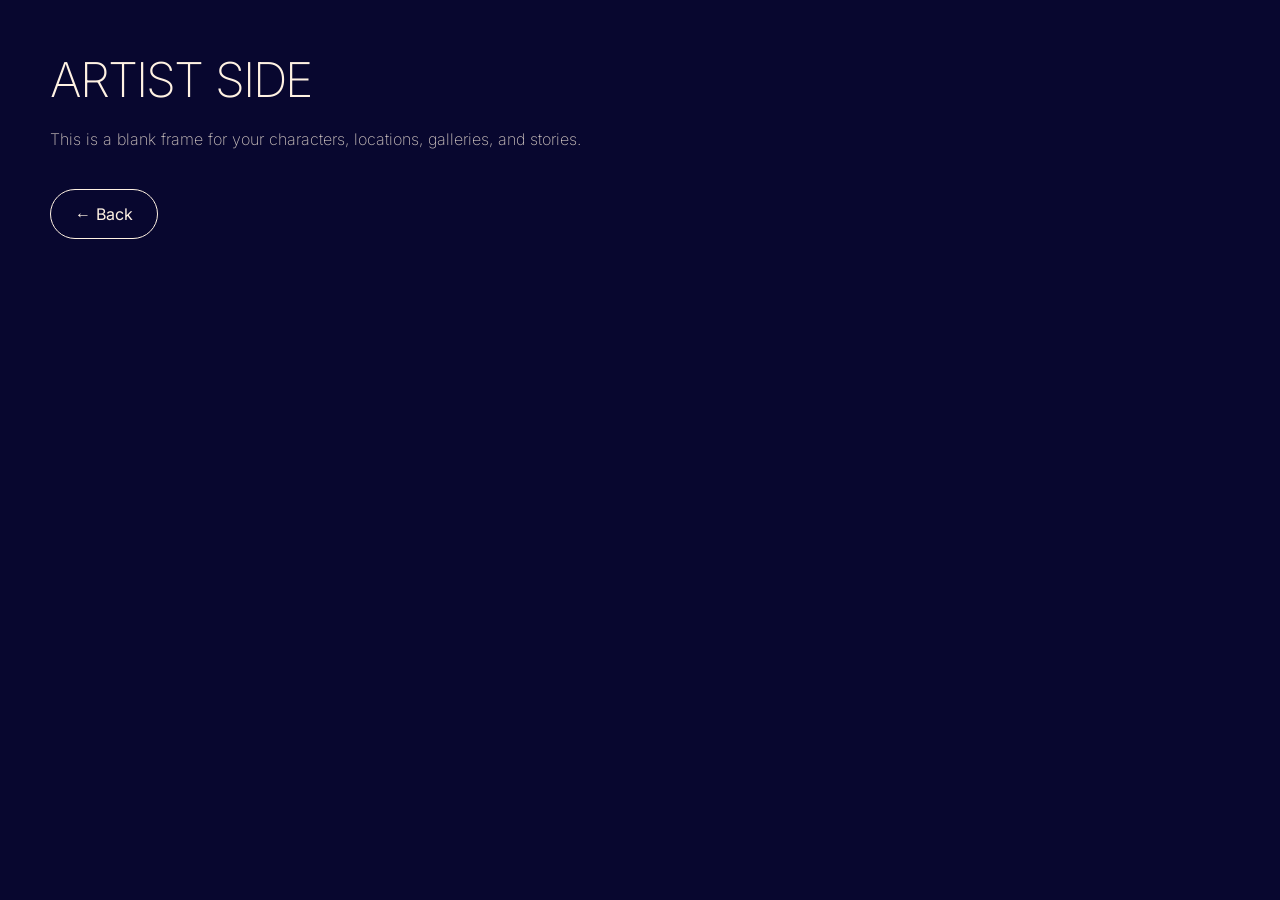
==== commit 8bd64f19: "upd" ====
--- a/art.html
+++ b/art.html
@@ -5,9 +5,6 @@
     <meta name="viewport" content="width=device-width, initial-scale=1.0">
     <title>Artist Side — echoji07</title>
     <link rel="icon" type="image/svg+xml" href="images/favicon.svg">
-    <link rel="preconnect" href="https://fonts.googleapis.com">
-    <link rel="preconnect" href="https://fonts.gstatic.com" crossorigin>
-    <link href="https://fonts.googleapis.com/css2?family=Inter:wght@100;200;300;400&display=swap" rel="stylesheet">
     <link rel="stylesheet" href="style.css">
     <script src="prefs.js"></script>
 </head>
--- a/style.css
+++ b/style.css
@@ -3,6 +3,24 @@
    Макет Figma: 1920x1080, кожна половина 960x1080.
    Усі розміри задані через --u (1 піксель макета).
    ========================================================== */
+
+@font-face {
+    font-family: "Inter";
+    font-style: normal;
+    font-weight: 100 500;
+    font-display: block;
+    src: url("./fonts/inter-latin.woff2") format("woff2");
+    unicode-range: U+0000-00FF, U+0131, U+0152-0153, U+02BB-02BC, U+02C6, U+02DA, U+02DC, U+2000-206F, U+20AC, U+2122, U+2191, U+2193, U+2212, U+2215, U+FEFF, U+FFFD;
+}
+
+@font-face {
+    font-family: "Inter";
+    font-style: normal;
+    font-weight: 100 500;
+    font-display: block;
+    src: url("./fonts/inter-cyrillic.woff2") format("woff2");
+    unicode-range: U+0301, U+0400-045F, U+0490-0491, U+04B0-04B1, U+2116;
+}
 
 :root {
     --u: min(calc(100vw / 1920), calc(100vh / 1080));
@@ -90,10 +108,12 @@
 
 .design-side {
     background: var(--red-bg) url("./images/redbg.png") center / cover no-repeat;
+    background-image: image-set(url("./images/redbg-2x.jpg") 2x, url("./images/redbg.png") 4x);
 }
 
 .art-side {
     background: var(--blue-bg) url("./images/bluebg.png") center / cover no-repeat;
+    background-image: image-set(url("./images/bluebg-2x.jpg") 2x, url("./images/bluebg.png") 4x);
     --btn-text: var(--blue-ink);
 }
 
@@ -148,7 +168,7 @@
     max-width: 100%;
     text-align: center;
     font-family: "Inter", Arial, sans-serif;
-    font-weight: 300;
+    font-weight: 200;
     font-size: max(10px, calc(14 * var(--u)));
     line-height: calc(18 * var(--u));
     letter-spacing: 0.04em;
@@ -310,6 +330,182 @@
     cursor: default;
 }
 
+/* ---------- Settings + мова (головна, правий верхній кут) ---------- */
+
+.top-right {
+    position: absolute;
+    z-index: 6;
+    top: calc(max(14px, calc(24 * var(--u))) - 8px);
+    right: var(--edge);
+    display: flex;
+    align-items: center;
+    gap: max(14px, calc(32 * var(--u)));
+}
+
+.top-right .lang {
+    position: static;
+}
+
+body.hub-page .settings {
+    --s-ink: rgba(0, 0, 0, 0.8);   /* чорний, прозорість 80% */
+    --s-bg: var(--cream);
+    --s-btn: var(--cream);
+    --s-fs: max(11px, calc(14 * var(--u)));
+}
+
+body.design-page .settings {
+    --s-ink: #2E0908;               /* червоний, 100% */
+    --s-bg: #FFF9F3;
+    --s-btn: #2E0908;
+    --s-fs: 14px;
+}
+
+/* ---------- Меню Settings (спільне для головної і Design side) ----------
+   Кнопка Settings, а під нею при наведенні або фокусі з клавіатури випадає меню:
+   Cookies, Accessible Font (тумблер), Light / Dark theme (тумблер); праворуч стрілки-заготовки. */
+
+.settings {
+    position: relative;
+    z-index: 10;
+}
+
+.settings-btn {
+    display: block;
+    padding: 10px;
+    border: 0;
+    background: transparent;
+    color: var(--s-btn);
+    font-family: "Inter", Arial, sans-serif;
+    font-size: var(--s-fs);
+    font-weight: 300;
+    line-height: normal;
+    text-decoration: underline;
+    text-underline-position: from-font;
+    opacity: 1;
+    cursor: pointer;
+}
+
+.settings-menu {
+    position: absolute;
+    top: 100%;
+    right: 0;
+    padding-top: 8px;            /* невидимий місток, щоб меню не зникало, поки курсор їде до нього */
+    opacity: 0;
+    visibility: hidden;
+    transform: translateY(-4px);
+    transition: opacity 0.2s ease, transform 0.2s ease, visibility 0s linear 0.2s;
+}
+
+.settings:hover .settings-menu,
+.settings:has(:focus-visible) .settings-menu,
+.settings.is-open .settings-menu {
+    opacity: 1;
+    visibility: visible;
+    transform: none;
+    transition: opacity 0.2s ease, transform 0.2s ease, visibility 0s;
+}
+
+.settings-panel {
+    display: flex;
+    flex-direction: column;
+    width: 360px;                /* коробка меню 360 x 204 */
+    height: 204px;
+    max-width: calc(100vw - 32px);
+    overflow: hidden;
+    border-radius: 8px;
+    background: var(--s-bg);
+    color: var(--s-ink);
+    box-shadow: 0 8px 24px rgba(0, 0, 0, 0.18);
+}
+
+body.design-page .settings-panel {
+    border: 1px solid var(--s-ink);
+}
+
+.settings-row {
+    display: flex;
+    flex: 1 1 0;                 /* три рядки ділять висоту 204 порівну */
+    align-items: center;
+    min-height: 0;
+    padding: 0 20px;
+    font-family: "Inter", Arial, sans-serif;
+    font-size: 16px;
+    font-weight: 300;
+    line-height: normal;
+    color: var(--s-ink);
+}
+
+.settings-row + .settings-row {
+    border-top: 1px solid var(--s-ink);
+}
+
+.settings .icon {
+    width: 24px;
+    height: 24px;
+}
+
+.settings-icon {
+    flex: none;
+    display: grid;
+    place-items: center;
+    min-width: 24px;
+    height: 24px;
+}
+
+.settings-icon--text {
+    font-size: 16px;
+    font-weight: 400;
+    letter-spacing: -0.02em;
+}
+
+/* Відступ тексту від іконки 8, від тумблера 12 */
+.settings-label {
+    margin-left: 8px;
+    white-space: nowrap;
+}
+
+.settings-go {
+    display: block;
+    flex: none;
+    margin-left: auto;
+    padding-left: 12px;
+    color: var(--s-ink);
+}
+
+/* Тумблер */
+.switch {
+    position: relative;
+    flex: none;
+    width: 34px;
+    height: 20px;
+    margin-left: 12px;
+    padding: 0;
+    border: 0;
+    border-radius: 30px;
+    background: color-mix(in srgb, var(--s-ink) 25%, transparent);
+    cursor: pointer;
+    transition: background 0.25s ease;
+}
+
+.switch-knob {
+    position: absolute;
+    top: 2px;
+    left: 2px;
+    width: 16px;
+    height: 16px;
+    border-radius: 50%;
+    background: var(--s-bg);
+    transition: transform 0.25s ease;
+}
+
+.switch[aria-checked="true"] {
+    background: var(--s-ink);
+}
+
+.switch[aria-checked="true"] .switch-knob {
+    transform: translateX(14px);
+}
+
 /* ---------- Іконки соцмереж по боках ---------- */
 
 .socials {
@@ -416,14 +612,15 @@
     display: none;
 }
 
-.search-clear img {
+.search-clear svg {
     width: 24px;
     height: 24px;
+    color: #000;
     opacity: 0.32;
     transition: opacity 0.2s ease;
 }
 
-.search-clear:hover img {
+.search-clear:hover svg {
     opacity: 0.6;
 }
 
@@ -526,7 +723,7 @@
     --paper: #FFF9F3;
     --ink: #2E0908;
     --ink-soft: rgba(46, 9, 8, 0.32);
-    --menu-w: clamp(320px, 20.8334vw, 400px);   /* 400 у макеті 1920 */
+    --menu-w: clamp(340px, 20.8334vw, 400px);   /* 400 у макеті 1920 */
     --gutter: clamp(16px, 2.3vw, 44px);         /* 44 у макеті */
     --toggle-space: calc(24px + var(--gutter)); /* місце під бургер, коли меню закрите */
     --ease: 0.35s cubic-bezier(0.4, 0, 0.2, 1);
@@ -621,6 +818,7 @@
     display: flex;
     flex-direction: column;
     overflow-y: auto;
+    overflow-anchor: none;
     background: var(--paper);
     border-right: 1px solid var(--ink);
     transform: translateX(-100%);
@@ -642,7 +840,7 @@
     left: auto;
     transform: none;
     flex: none;
-    width: min(280px, calc(100% - 120px));
+    width: min(280px, calc(100% - 100px));
     margin: 24px 0 0 32px;
     background: var(--paper);
     border: 1px solid var(--ink);
@@ -659,6 +857,22 @@
     border-top-color: rgba(46, 9, 8, 0.12);
 }
 
+/* Лупа і хрестик у пошуку: колір #2E0908 з прозорістю 32%, на hover — 100% */
+.design-page .menu .search-icon,
+.design-page .menu .search-clear svg {
+    display: block;
+    width: 24px;
+    height: 24px;
+    color: var(--ink);
+    opacity: 0.32;
+    transition: opacity 0.2s ease;
+}
+
+.design-page .menu .search-icon:hover,
+.design-page .menu .search-clear:hover svg {
+    opacity: 1;
+}
+
 /* Навігація: рядки з лініями, стрілка праворуч */
 .design-page .menu-nav {
     flex: none;
@@ -677,7 +891,7 @@
     color: var(--ink);
     font-size: 16px;
     font-weight: 300;
-    line-height: normal;
+    line-height: 20px;
     text-transform: uppercase;
     transition: background 0.25s ease, color 0.25s ease;
 }
@@ -758,6 +972,7 @@
     align-self: flex-start;
     margin: auto 0 24px 24px;
     padding: 14px 24px;
+    gap: 8px;
 }
 
 /* Великі кнопки в тексті сторінки: так само 14px зверху й знизу */
@@ -789,108 +1004,9 @@
     padding-left: 0;
 }
 
-/* Settings: текстова кнопка (без іконки, 100% непрозорість).
-   При наведенні або фокусі з клавіатури під нею з'являється меню з тумблерами. */
+/* Settings: у шапці кнопка-текст (виглядає однаково на головній і тут) */
 .design-page .settings {
-    position: relative;
-    z-index: 10;
     margin-left: auto;
-}
-
-.design-page .settings-btn {
-    display: block;
-    padding: 10px;
-    border: 0;
-    background: transparent;
-    color: var(--ink);
-    font-family: "Inter", Arial, sans-serif;
-    font-size: 14px;
-    font-weight: 300;
-    line-height: normal;
-    text-decoration: underline;
-    text-underline-position: from-font;
-    opacity: 1;
-    cursor: pointer;
-}
-
-.design-page .settings-menu {
-    position: absolute;
-    top: 100%;
-    right: 0;
-    padding-top: 8px;            /* невидимий місток, щоб меню не зникало, поки курсор їде до нього */
-    opacity: 0;
-    visibility: hidden;
-    transform: translateY(-4px);
-    transition: opacity 0.2s ease, transform 0.2s ease, visibility 0s linear 0.2s;
-}
-
-.design-page .settings:hover .settings-menu,
-.design-page .settings:has(:focus-visible) .settings-menu,
-.design-page .settings.is-open .settings-menu {
-    opacity: 1;
-    visibility: visible;
-    transform: none;
-    transition: opacity 0.2s ease, transform 0.2s ease, visibility 0s;
-}
-
-.design-page .settings-panel {
-    display: flex;
-    flex-direction: column;
-    gap: 16px;
-    min-width: 264px;
-    padding: 20px 24px;
-    border: 1px solid var(--ink);
-    border-radius: 16px;
-    background: var(--paper);
-    box-shadow: 0 8px 24px rgba(46, 9, 8, 0.12);
-}
-
-.design-page .settings-row {
-    display: flex;
-    align-items: center;
-    justify-content: space-between;
-    gap: 24px;
-}
-
-.design-page .settings-label {
-    font-size: 14px;
-    font-weight: 300;
-    line-height: normal;
-    white-space: nowrap;
-}
-
-/* Тумблер 44 x 24 */
-.design-page .switch {
-    position: relative;
-    flex: none;
-    width: 44px;
-    height: 24px;
-    padding: 0;
-    border: 1px solid var(--ink);
-    border-radius: 30px;
-    background: transparent;
-    cursor: pointer;
-    transition: background 0.25s ease;
-}
-
-.design-page .switch-knob {
-    position: absolute;
-    top: 3px;
-    left: 3px;
-    width: 16px;
-    height: 16px;
-    border-radius: 50%;
-    background: var(--ink);
-    transition: transform 0.25s ease, background 0.25s ease;
-}
-
-.design-page .switch[aria-checked="true"] {
-    background: var(--ink);
-}
-
-.design-page .switch[aria-checked="true"] .switch-knob {
-    background: var(--paper);
-    transform: translateX(20px);
 }
 
 /* Перемикач мови (у макеті праворуч у шапці) */
@@ -1054,6 +1170,21 @@
     color: var(--ink);
 }
 
+/* Блок «Download and explore my experience»: підпис в один рядок, блок за шириною підпису */
+.design-page #cv {
+    width: auto;
+}
+
+.design-page #cv .caption {
+    white-space: nowrap;
+}
+
+/* Назви проєктів в описах — Inter Medium */
+.design-page .acc-name {
+    font-weight: 500;
+    color: var(--ink);
+}
+
 /* Права колонка: підпис + кнопка, 293 завширшки */
 .design-page .cta {
     display: flex;
@@ -1083,7 +1214,7 @@
 /* Download CV: залита кнопка (Inter Medium) */
 .design-page .pill--primary {
     background: var(--ink);
-    color: #FFF2E3;
+    color: var(--paper);
     font-weight: 500;
 }
 
@@ -1095,6 +1226,7 @@
 /* About me: CV зліва, «Columns» праворуч (x = 1687 у макеті) */
 .design-page .row-side--split {
     display: flex;
+    flex-wrap: wrap;
     justify-content: space-between;
     gap: 24px;
     padding-top: 51px;
@@ -1150,7 +1282,7 @@
     display: flex;
     flex-wrap: wrap;
     align-items: center;
-    gap: 16px;
+    gap: 12px;   /* між поштою та іконкою копіювання */
 }
 
 /* Пошта: 24 Regular; підводка з'являється при наведенні */
@@ -1176,7 +1308,6 @@
     flex: none;
     width: 24px;
     height: 24px;
-    margin-left: 4px;
     padding: 0;
     border: 0;
     background: transparent;
@@ -1254,7 +1385,7 @@
 .design-page .acc {
     display: flex;
     flex-direction: column;
-    gap: 32px;
+    gap: 32px;   /* між пунктами списку */
     margin-top: 32px;
 }
 
@@ -1268,7 +1399,6 @@
     align-items: center;
     gap: 12px;
     width: 100%;
-    min-height: 44px;
     padding: 0;
     border: 0;
     background: transparent;
@@ -1287,6 +1417,11 @@
     text-wrap: pretty;
 }
 
+.design-page .acc-head,
+.design-page .acc-chevron .icon {
+    overflow: visible;   /* стрілку не обрізає по краях */
+}
+
 /* Стрілка 24: 60% прозорості, на hover — 100%; відкрито — повернута вгору */
 .design-page .acc-chevron {
     display: block;
@@ -1328,11 +1463,12 @@
     flex-direction: column;
     gap: 12px;
     max-width: 585px;
-    padding-top: 12px;
+    padding-top: 12px;   /* однаковий відступ від заголовка (в один чи два рядки) */
     font-size: 16px;
     font-weight: 300;
     line-height: 20px;
     letter-spacing: -0.02em;
+    color: rgba(46, 9, 8, 0.6);
     text-wrap: pretty;
 }
 
@@ -1341,7 +1477,7 @@
 .design-page .skills {
     display: grid;
     grid-template-columns: repeat(auto-fill, minmax(146px, 1fr));
-    gap: 12px 44px;
+    gap: 24px 44px;   /* 24px між рядами блоків, коли вони переносяться */
     margin-top: 32px;
     font-size: 16px;
     font-weight: 300;
@@ -1427,11 +1563,6 @@
     .design-page .pill {
         padding: 12px 16px;
     }
-
-    .design-page .settings-panel {
-        min-width: 232px;
-        padding: 16px 20px;
-    }
 }
 
 @media (prefers-reduced-motion: reduce) {
@@ -1484,4 +1615,311 @@
 .design-page .menu .search-input {
     min-width: 0;
     text-overflow: ellipsis;
-}
+    color: var(--ink);
+}
+
+/* ==========================================================
+   Сторінка Portfolio (portfolio.html)
+   Каркас той самий, що в design.html (меню, шапка, Settings, мова, час).
+   Відрізняється лише вмістом: заголовок + категорії Commercial / Studies & Volunteer.
+   ========================================================== */
+
+/* Верх: ліворуч статус, заголовок, опис і кнопка; праворуч години роботи і місцевий час */
+.design-page .portfolio-head {
+    display: flex;
+    justify-content: space-between;
+    align-items: flex-start;
+    gap: 24px 48px;
+    margin-top: 49.5px;
+}
+
+.design-page .portfolio-intro {
+    flex: 1 1 auto;
+    min-width: 0;
+    max-width: 629px;
+}
+
+.design-page .portfolio-intro .section-text {
+    margin-top: 12px;
+    font-size: 16px;
+    color: rgba(46, 9, 8, 0.6);
+}
+
+.design-page .portfolio-intro .pill {
+    margin-top: 32px;
+}
+
+.design-page .portfolio-controls {
+    position: relative;
+    z-index: 2;
+    display: flex;
+    justify-content: space-between;
+    align-items: center;
+    gap: 24px;
+    margin-top: 80px;
+}
+
+.design-page .portfolio-controls .tabs {
+    margin-top: 0;
+}
+
+.design-page .portfolio-tools {
+    display: flex;
+    flex: none;
+    align-items: center;
+    gap: 24px;
+}
+
+.design-page .portfolio-type-filter {
+    position: relative;
+}
+
+/* Ті самі відступи та висота рядка, що у вкладок (.tab), тому текст стоїть на одній лінії з ними */
+.design-page .portfolio-type-toggle {
+    display: flex;
+    align-items: center;
+    gap: 8px;
+    padding: 4px 0 8px;
+    border: 0;
+    border-radius: 0;
+    background: transparent;
+    color: var(--ink);
+    font-family: "Inter", Arial, sans-serif;
+    font-size: 16px;
+    font-weight: 300;
+    line-height: normal;
+    letter-spacing: -0.02em;
+    text-decoration: none;
+    white-space: nowrap;
+    cursor: pointer;
+    -webkit-tap-highlight-color: transparent;
+}
+
+/* При наведенні, натисканні і кліку жодної лінії або рамки немає.
+   (Кільце фокусу з клавіатури — .design-page :focus-visible — лишається для доступності.) */
+.design-page .portfolio-type-toggle:hover,
+.design-page .portfolio-type-toggle:active,
+.design-page .portfolio-type-toggle:focus:not(:focus-visible),
+.design-page .portfolio-type-toggle[aria-expanded="true"] {
+    border: 0;
+    outline: 0;
+    box-shadow: none;
+    background: transparent;
+    text-decoration: none;
+}
+
+.design-page .portfolio-chevron {
+    width: 20px;
+    height: 20px;
+    flex: none;
+    transition: transform 0.2s ease;
+}
+
+.design-page .portfolio-type-toggle[aria-expanded="true"] .portfolio-chevron {
+    transform: rotate(180deg);
+}
+
+.design-page .portfolio-type-menu {
+    position: absolute;
+    z-index: 5;
+    top: calc(100% + 4px);
+    right: 0;                /* правий край стабільний, навіть якщо змінюється довжина назви */
+    width: max-content;
+    min-width: 100%;         /* не вужче за кнопку «текст + стрілка» */
+    overflow: hidden;
+    border: 1px solid var(--ink);
+    border-radius: 12px;
+    background: var(--paper);
+}
+
+.design-page .portfolio-type-menu[hidden],
+.design-page .portfolio-sort-menu[hidden] {
+    display: none;
+}
+
+.design-page .portfolio-type-option {
+    display: flex;
+    align-items: center;
+    justify-content: space-between;
+    width: 100%;
+    padding: 24px 16px;
+    white-space: nowrap;
+    border: 0;
+    background: transparent;
+    color: var(--ink);
+    font: 300 16px/1.2 "Inter", Arial, sans-serif;
+    text-align: left;
+    cursor: pointer;
+}
+
+.design-page .portfolio-check {
+    display: block;
+    flex: none;
+    width: 24px;
+    height: 24px;
+    margin-left: 12px;
+    opacity: 0;
+    color: currentColor;
+    transition: opacity 0.15s ease;
+}
+
+.design-page .portfolio-type-option[aria-checked="true"] .portfolio-check,
+.design-page .portfolio-sort-option[aria-checked="true"] .portfolio-check {
+    opacity: 1;
+}
+
+.design-page .portfolio-type-option + .portfolio-type-option {
+    border-top: 1px solid var(--ink);
+}
+
+.design-page .portfolio-type-option:hover,
+.design-page .portfolio-type-option:focus-visible {
+    background: var(--ink);
+    color: var(--paper);
+}
+
+.design-page .portfolio-sort {
+    display: grid;
+    width: 24px;
+    height: 24px;
+    flex: none;
+    place-items: center;
+    padding: 0;
+    border: 0;
+    background: transparent;
+    color: var(--ink);
+    cursor: pointer;
+}
+
+.design-page .portfolio-sort-control {
+    position: relative;
+}
+
+.design-page .portfolio-sort svg {
+    width: 24px;
+    height: 24px;
+    transition: transform 0.2s ease;
+}
+
+.design-page .portfolio-sort:hover {
+    opacity: 0.65;
+}
+
+.design-page .portfolio-sort-menu {
+    position: absolute;
+    z-index: 5;
+    top: calc(100% + 12px);
+    right: 0;
+    width: 205px;
+    overflow: hidden;
+    border: 1px solid var(--ink);
+    border-radius: 12px;
+    background: var(--paper);
+}
+
+.design-page .portfolio-sort-option {
+    display: flex;
+    align-items: center;
+    justify-content: space-between;
+    width: 100%;
+    padding: 24px;
+    border: 0;
+    background: transparent;
+    color: var(--ink);
+    font: 300 16px/1.2 "Inter", Arial, sans-serif;
+    text-align: left;
+    cursor: pointer;
+}
+
+.design-page .portfolio-sort-option + .portfolio-sort-option {
+    border-top: 1px solid var(--ink);
+}
+
+.design-page .portfolio-sort-option:hover,
+.design-page .portfolio-sort-option:focus-visible {
+    background: var(--ink);
+    color: var(--paper);
+}
+
+.design-page .portfolio-sort:active,
+.design-page .portfolio-sort:focus:not(:focus-visible) {
+    outline: 0;
+    box-shadow: none;
+}
+
+/* Тонша лінія стрілок сортування (було 1.5) */
+.design-page .portfolio-sort path {
+    stroke-width: 1;
+}
+
+.design-page .portfolio-meta {
+    flex: none;
+    display: flex;
+    flex-direction: column;
+    align-items: flex-start;
+    gap: 18px;
+    text-align: left;
+}
+
+/* Вкладки категорій портфоліо */
+.design-page .tabs {
+    display: flex;
+    flex-wrap: wrap;
+    gap: 12px 40px;
+}
+
+.design-page .tab {
+    padding: 4px 4px 8px;
+    border: 0;
+    border-bottom: 1px solid rgba(46, 9, 8, 0.12);
+    background: transparent;
+    color: var(--ink);
+    font-size: 16px;
+    font-weight: 300;
+    line-height: normal;
+    letter-spacing: -0.02em;
+    cursor: pointer;
+    transition: border-color 0.25s ease;
+}
+
+.design-page .tab:hover {
+    border-bottom-color: rgba(46, 9, 8, 0.4);
+}
+
+.design-page .tab[aria-selected="true"] {
+    border-bottom-color: var(--ink);
+    cursor: default;
+}
+
+.design-page .tab:not([aria-selected="true"]) {
+    opacity: 0.32;
+}
+
+.design-page .tab-panel {
+    min-height: 40vh;
+    margin: 48px 0 120px;
+}
+
+.design-page .tab-panel[hidden] {
+    display: none;
+}
+
+/* Вузька область: блок з годинами роботи переходить під кнопку */
+@container about (max-width: 760px) {
+    .design-page .portfolio-head {
+        flex-direction: column;
+    }
+
+    .design-page .portfolio-meta {
+        align-items: flex-start;
+        text-align: left;
+    }
+
+    .design-page .portfolio-controls {
+        flex-wrap: wrap;
+    }
+
+    .design-page .portfolio-tools {
+        margin-left: auto;
+    }
+}
